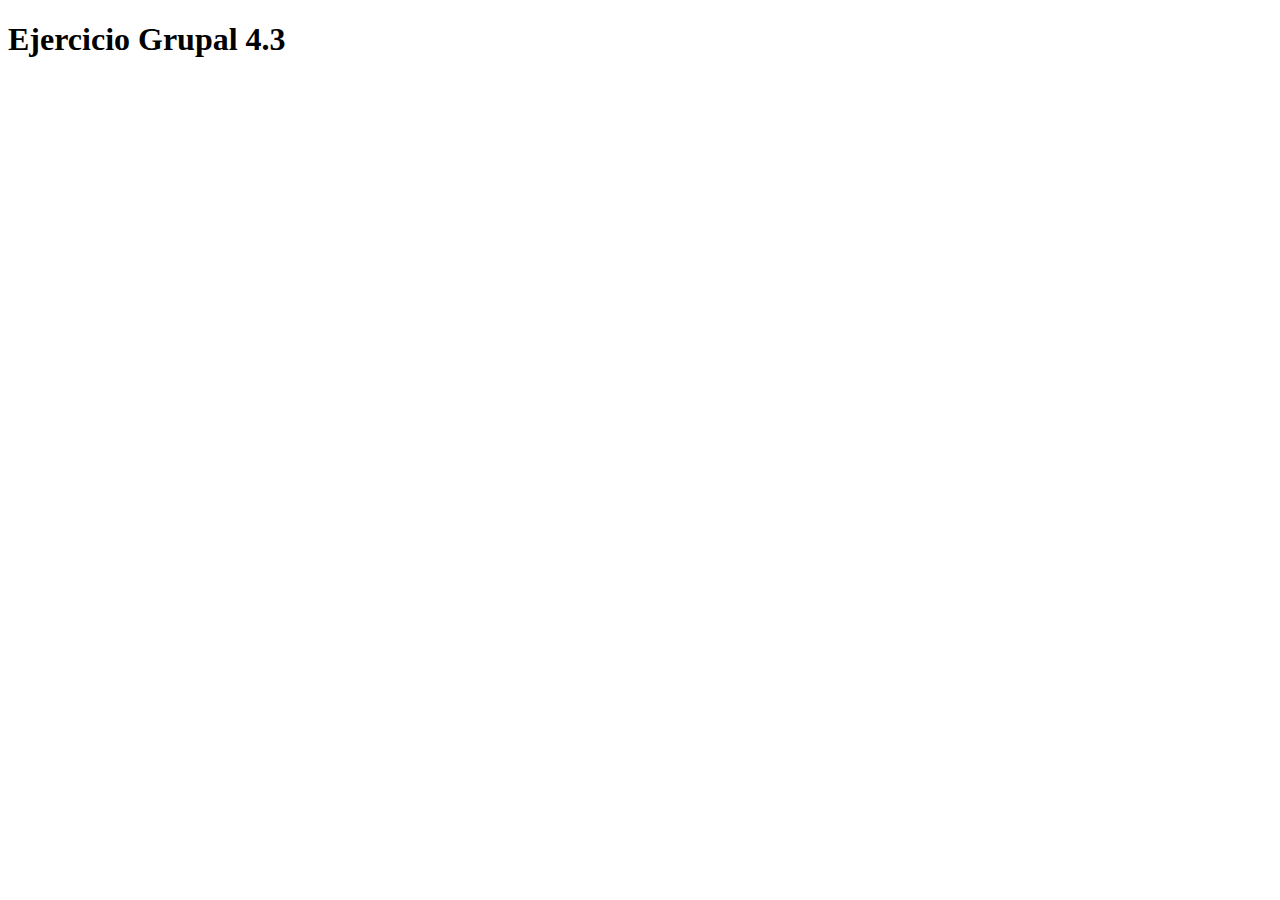
==== EjercicioGrupal4.3/index.html @ 362c5b8d "Primer commit" ====
<!DOCTYPE html>
<html lang="en">
<head>
    <meta charset="UTF-8">
    <meta name="viewport" content="width=device-width, initial-scale=1.0">
    <title>Ejercicio Grupal 4.3</title>
</head>
<body>
    <h1>Ejercicio Grupal 4.3</h1>
</body>
</html>
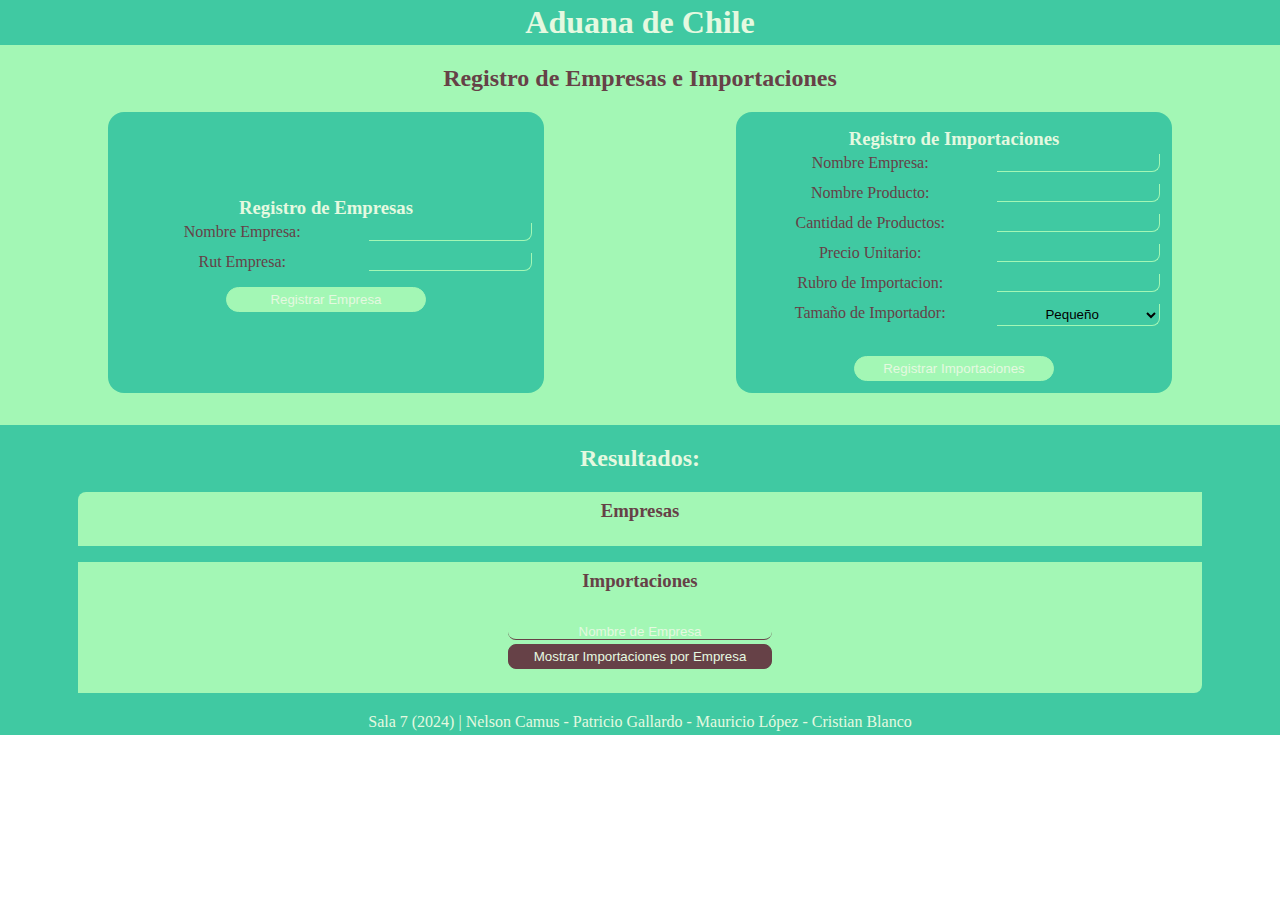
==== commit 982441f7: "html y css" ====
--- a/EjercicioGrupal4.3/index.html
+++ b/EjercicioGrupal4.3/index.html
@@ -3,9 +3,90 @@
 <head>
     <meta charset="UTF-8">
     <meta name="viewport" content="width=device-width, initial-scale=1.0">
-    <title>Ejercicio Grupal 4.3</title>
+    <title>Aduana de Chile</title>
+    <link rel="stylesheet" href="assets/css/style.css">
 </head>
 <body>
-    <h1>Ejercicio Grupal 4.3</h1>
+    <header>
+        <h1>Aduana de Chile</h1>
+    </header>
+    <main>
+        <section id="registroDatos">
+            <h2>Registro de Empresas e Importaciones</h2>
+            <div id="formRegistro">
+                <div action="" id="formRegistroEmpresa">
+                    <h3>Registro de Empresas</h3>
+                    <ul>
+                        <li>
+                            <label for="nombreEmpresa">Nombre Empresa:</label>
+                            <input type="text" name="nombreEmpresa" id="nombreEmpresa">
+                        </li>
+                        <li>
+                            <label for="rutEmpresa">Rut Empresa:</label>
+                            <input type="text" name="rutEmpresa" id="rutEmpresa">
+                        </li>
+                    </ul>
+                    <button id="agregar-empresa-btn">Registrar Empresa</button>
+                </div>
+                <div action="" id="formRegistroImportacion">
+                    <h3>Registro de Importaciones</h3>
+                    <ul>
+                        <li>
+                            <label for="nombreEmpresaRegistrada">Nombre Empresa:</label>
+                            <input type="text" name="nombreEmpresaRegistrada" id="nombreEmpresaRegistrada">
+                        </li>
+                        <li>
+                            <label for="nombreProducto">Nombre Producto:</label>
+                            <input type="text" name="nombreProducto" id="nombreProducto">
+                        </li>
+                        <li>
+                            <label for="cantidadProductos">Cantidad de Productos:</label>
+                            <input type="number" name="cantidadProductos" id="cantidadProductos">
+                        </li>
+                        <li>
+                            <label for="precioUnitario">Precio Unitario:</label>
+                            <input type="number" name="precioUnitario" id="precioUnitario">
+                        </li>
+                        <li>
+                            <label for="rubroImportacion">Rubro de Importacion:</label>
+                            <input type="text" name="rubroImportacion" id="rubroImportacion">
+                        </li>
+                        <li>
+                            <label for="tamanioImportador">Tamaño de Importador:</label>
+                            <select name="tamanioImportador" id="tamanioImportador">
+                                <option value="pequenio">Pequeño</option>
+                                <option value="mediano">Mediano</option>
+                                <option value="grande">Grande</option>
+                            </select>
+                        </li>
+                    </ul>
+                    <button id="agregar-importacion-btn">Registrar Importaciones</button>
+                </div>
+            </div>
+        </section>
+        <section id="mostrarResultados">
+            <h2>Resultados:</h2>
+            <div id="contenedorEmpresas">
+                <h3>Empresas</h3>
+                <table id="empresasLista">
+                </table>
+            </div>
+            <div id="contenedorImportaciones">
+                <h3>Importaciones</h3>
+                <table id="importacionesLista">
+                </table>
+                <div id="filtrarDatos">
+                    <div id="filtrarPorEmpresa">
+                        <input type="text" name="filtrarPorNombreEmpresa" id="filtrarPorNombreEmpresa" placeholder="Nombre de Empresa">
+                        <button id="mostrarImportacionesPorEmpresaBtn">Mostrar Importaciones por Empresa</button>
+                    </div>
+                </div>
+            </div>
+        </section>
+    </main>
+    <footer>
+        <p>Sala 7 (2024) | Nelson Camus - Patricio Gallardo - Mauricio López - Cristian Blanco</p>
+    </footer>
+    <script type="module" src="assets/js/main.js"></script>
 </body>
 </html>--- a/EjercicioGrupal4.3/assets/css/style.css
+++ b/EjercicioGrupal4.3/assets/css/style.css
@@ -0,0 +1,235 @@
+:root {
+    --primary-color: #A3F7B5;
+    --secondary-color: #40C9A2;
+    --third-color: #2F9C95;
+
+    --white-color: #E5F9E0;
+    --black-color: #664147;
+}
+
+* {
+    margin: 0;
+    padding: 0;
+    box-sizing: border-box;
+    scrollbar-color: var(--primary-color) var(--secondary-color);
+}
+
+
+header, footer {
+    color: var(--white-color);
+    background-color: var(--secondary-color);
+    padding: .25rem;
+    text-align: center;
+}
+
+main {
+    background-color: var(--primary-color);
+    /* padding: 1rem; */
+}
+
+#registroDatos, #mostrarResultados {
+    text-align: center;
+}
+
+#registroDatos {
+    padding: 1rem;
+    margin-bottom: 1rem;
+}
+
+#registroDatos h2, 
+#mostrarResultados h2 {
+    padding: .25rem;
+    margin-bottom: 1rem;
+}
+
+#registroDatos h2 {
+    color: var(--black-color);
+}
+
+#formRegistro {
+    display: flex;
+    justify-content: space-around;
+    gap: .5rem;
+    flex-wrap: wrap;
+}
+
+#formRegistro div {
+    background-color: var(--secondary-color);
+    border-radius: 1rem;
+    padding: .75rem;
+    width: 35%;
+    min-width: 310px;
+    display: flex;
+    flex-direction: column;
+    justify-content: center;
+}
+
+#formRegistro div h3 {
+    color: var(--white-color);
+    padding: .25rem;
+}
+
+#formRegistro div ul {
+    display: flex;
+    flex-direction: column;
+    gap: .75rem;
+    flex-wrap: wrap;
+    list-style-type: none;
+    margin-bottom: 1rem;
+}
+
+#formRegistro div ul li {
+    display: flex;
+    justify-content: space-between;
+    gap: .25rem;
+    color: var(--black-color);
+}
+
+#formRegistro div ul li label {
+    width: 60%;
+}
+
+#formRegistro div ul li input{
+    width: 40%;
+    background-color: var(--secondary-color);
+    border: none;
+    border-bottom: 1px solid var(--primary-color);
+    border-right: 1px solid var(--primary-color);
+    border-bottom-right-radius: .5rem;
+    text-align: center;
+}
+
+#formRegistro div ul li select {
+    background-color: transparent;
+    border: none;
+    border-bottom: 1px solid var(--primary-color);
+    border-right: 1px solid var(--primary-color);
+    border-bottom-right-radius: .5rem;
+    height: 1.35rem;
+    width: 40%;
+    text-align: center;
+}
+
+#formRegistro button {
+    background-color: var(--primary-color);
+    border: 1px solid var(--primary-color);
+    border-radius: 1rem;
+    padding: .25rem;
+    width: 200px;
+    color: var(--white-color);
+    align-self: center;
+    cursor: pointer;
+    transition: all .25s;
+}
+
+#formRegistro button:hover {
+    background-color: var(--secondary-color);
+}
+
+#mostrarResultados {
+    background-color: var(--secondary-color);
+    padding: 1rem;
+}
+
+#mostrarResultados h2 {
+    color: var(--white-color);
+}
+
+#mostrarResultados div {
+    background-color: var(--primary-color);
+    min-width: 310px;
+    width: 90%;
+    padding: .5rem;
+}
+
+#contenedorEmpresas {
+    border-top-left-radius: .5rem;
+    margin:  0 auto 1rem;
+}
+
+#contenedorImportaciones {
+    border-bottom-right-radius: .5rem;
+    margin: 0 auto;
+    overflow: auto;
+}
+
+#mostrarResultados div h3 {
+    color: var(--black-color);
+}
+
+#empresasLista,
+#importacionesLista,
+#filtrarDatos {
+    margin: 0 auto;
+    padding: .5rem;
+}
+
+#empresasLista tr th, #empresasLista tr td,
+#importacionesLista tr th, #importacionesLista tr td {
+    padding: .25rem .5rem;
+    max-width: 90%;
+    background-color: var(--black-color);
+    color: var(--white-color);
+}
+
+#empresasLista tr th:first-of-type,
+#importacionesLista tr th:first-of-type {
+    border-top-left-radius: .25rem;
+}
+
+#empresasLista tr:last-of-type td:last-of-type,
+#importacionesLista tr:last-of-type td:last-of-type {
+    border-bottom-right-radius: .25rem;
+}
+
+#empresasLista tr:hover th,
+#importacionesLista tr:hover th {
+    background-color: var(--third-color);
+}
+
+#empresasLista tr:hover td,
+#importacionesLista tr:hover td {
+    background-color: var(--secondary-color);
+}
+
+#empresasLista tr th, #empresasLista tr td,
+#importacionesLista tr th, #importacionesLista tr td {
+    transition: all .15s;
+}
+
+#filtrarPorEmpresa {
+    margin: 0 auto;
+    max-width: 300px;
+    display: flex;
+    flex-direction: column;
+    gap: .25rem;
+}
+
+#filtrarPorNombreEmpresa {
+    width: 90%;
+    margin: 0 auto;
+    text-align: center;
+    background-color: var(--primary-color);
+    border-radius: .5rem;
+    border: none;
+    border-bottom: 1px solid var(--black-color);
+}
+
+#filtrarPorNombreEmpresa::placeholder {
+    color: var(--white-color);
+}
+
+#mostrarImportacionesPorEmpresaBtn {
+    background-color: var(--black-color);
+    margin: 0 auto;
+    width: 90%;
+    color: var(--white-color);
+    padding: .25rem;
+    border: 1px solid var(--black-color);
+    border-radius: .5rem;
+    cursor: pointer;
+}
+
+#mostrarImportacionesPorEmpresaBtn:hover {
+    background-color: var(--secondary-color);
+}